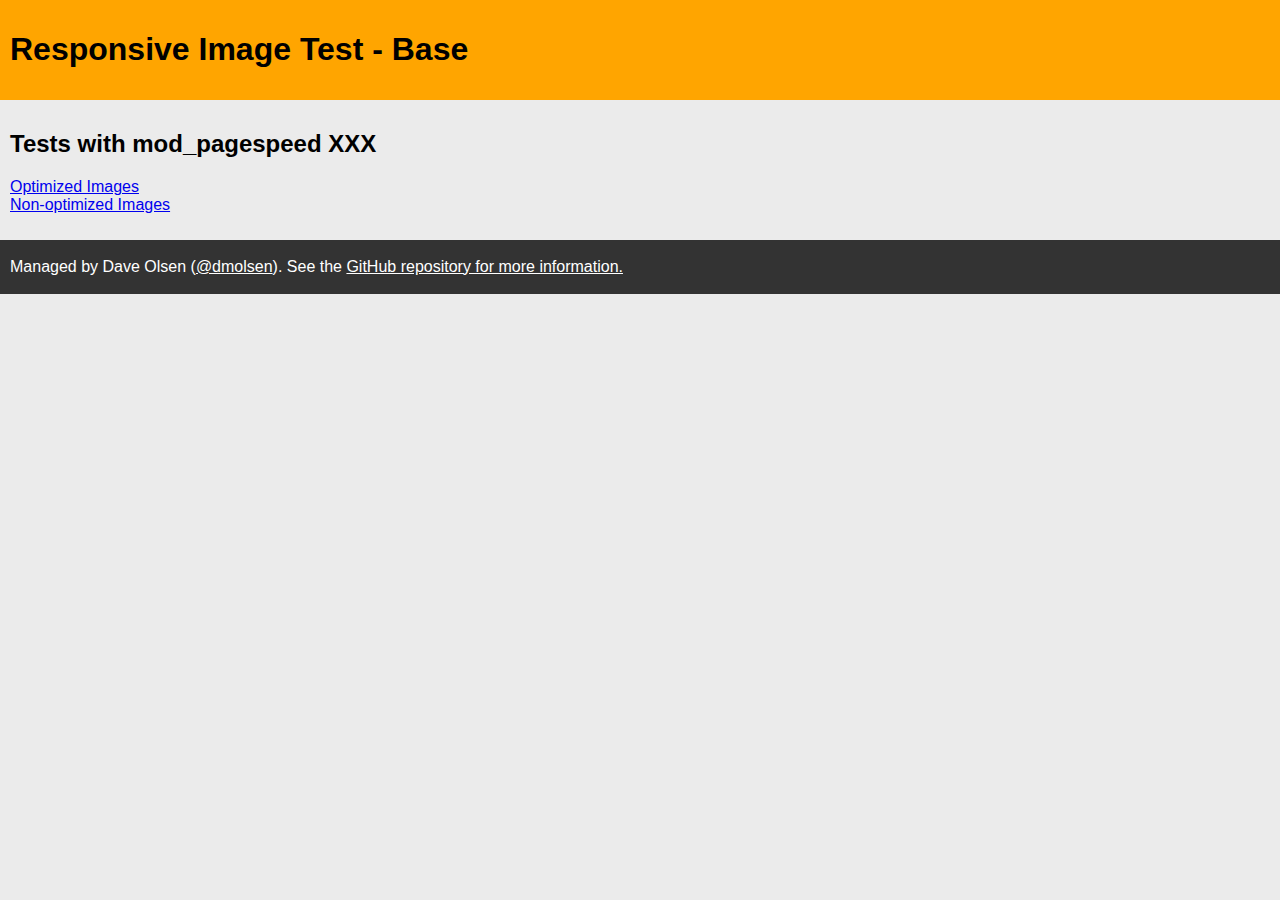
==== default/pagespeed-off/index.html @ 8bbf43a1 "adding the base files & most of the structure" ====
<!DOCTYPE html>
<!--[if lt IE 7]>      <html class="no-js lt-ie9 lt-ie8 lt-ie7"> <![endif]-->
<!--[if IE 7]>         <html class="no-js lt-ie9 lt-ie8"> <![endif]-->
<!--[if IE 8]>         <html class="no-js lt-ie9"> <![endif]-->
<!--[if gt IE 8]><!--> <html class="no-js"> <!--<![endif]-->
    <head>
        <meta charset="utf-8">
        <meta http-equiv="X-UA-Compatible" content="IE=edge,chrome=1">
        <title>Responsive Image Test - Base</title>
        <meta name="description" content="">
        <meta name="viewport" content="width=device-width">

        <link rel="stylesheet" href="stylesheets/screen.css">

    </head>
    <body>
        <!--[if lt IE 7]>
            <p class="chromeframe">You are using an <strong>outdated</strong> browser. Please <a href="http://browsehappy.com/">upgrade your browser</a> or <a href="http://www.google.com/chromeframe/?redirect=true">activate Google Chrome Frame</a> to improve your experience.</p>
        <![endif]-->

        <div class="header-container">
            <header class="wrapper clearfix">
                <h1 class="title">Responsive Image Test - Base</h1>
            </header>
        </div>

        <div class="main-container">
            <div class="main wrapper clearfix">

               <h2>Tests with mod_pagespeed XXX</h2>

               <p>
                 <a href="optimized.html">Optimized Images</a><br />
                 <a href="non-optimized.html">Non-optimized Images</a>
               </p>

            </div> <!-- #main -->
        </div> <!-- #main-container -->

        <div class="footer-container">
            <footer class="wrapper">
                <p>Managed by Dave Olsen (<a href="http://twitter.com/dmolsen">@dmolsen</a>). See the <a href="https://github.com/dmolsen/responsive-image-tests">GitHub repository for more information.</a></p>
            </footer>
        </div>

        <script src="//ajax.googleapis.com/ajax/libs/jquery/1.9.1/jquery.min.js"></script>
        <script>window.jQuery || document.write('<script src="scripts/vendor/jquery-1.9.1.min.js"><\/script>')</script>

    </body>
</html>
---- default/pagespeed-off/stylesheets/screen.css ----
* {
	-webkit-box-sizing: border-box;
	-moz-box-sizing: border-box;
	box-sizing: border-box
}

body {
	margin: 0;
	padding: 0;
	font-family: Helvetica, Arial, sans-serif;
	background-color: #fff;
}

.header-container, .main-container, .footer-container {
	margin: 0;
	padding: 10px;
}

.header-container {
	background-color: orange;
}

.footer-container {
	background-color: #333;
	padding: 2px 10px;
}

.footer-container p, .footer-container a, .footer-container a:visited {
	color: #fff;
}

img {
	width: 100%;
	height: 100%;
}

@media (min-width: 500px) {

	body {
		background-color: #f5f5f5;
	}
	
}

@media (min-width: 800px) {

	body {
		background-color: #ebebeb;
	}
	
}
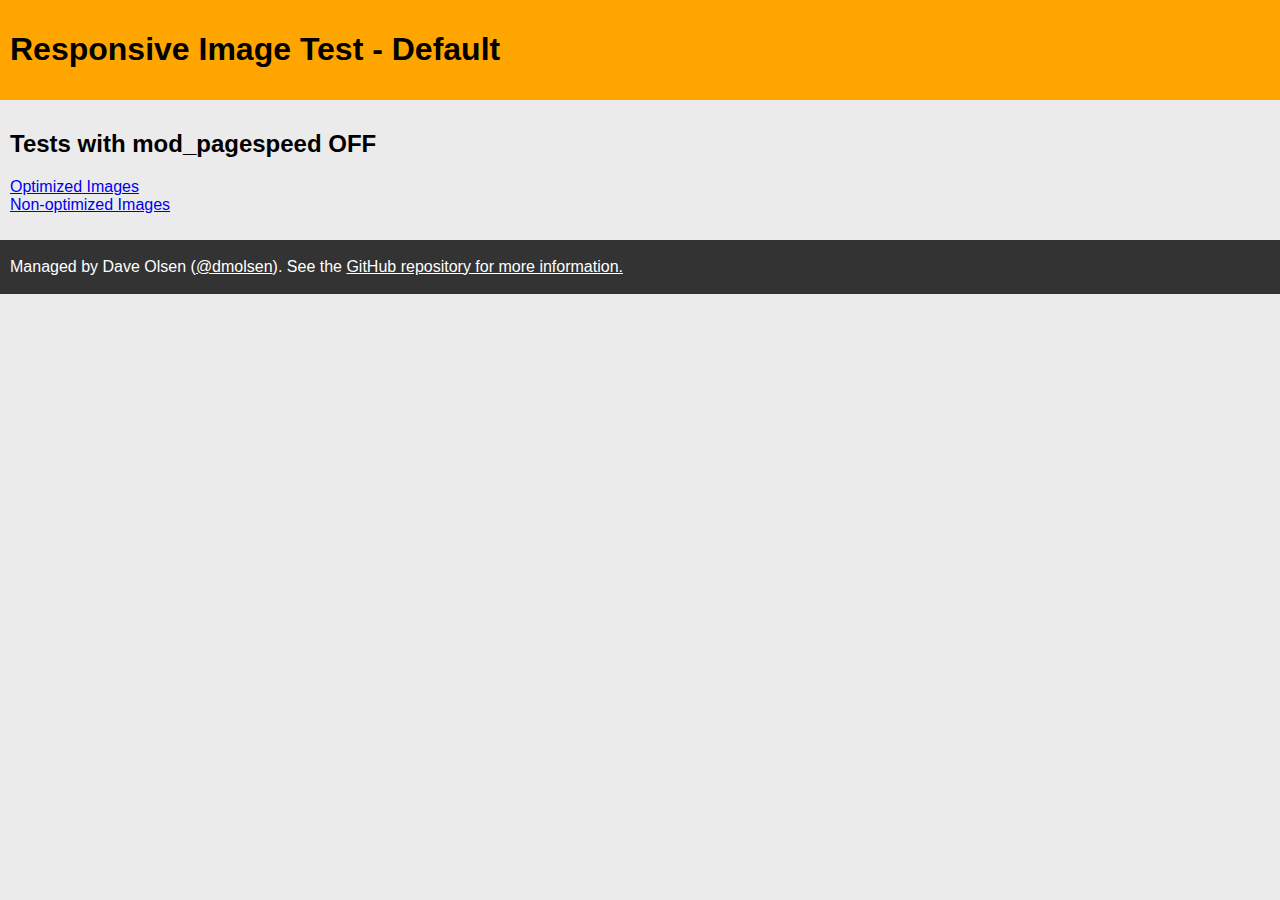
==== commit baf3250c: "removing jquery from the base test & default test" ====
--- a/default/pagespeed-off/index.html
+++ b/default/pagespeed-off/index.html
@@ -6,7 +6,7 @@
     <head>
         <meta charset="utf-8">
         <meta http-equiv="X-UA-Compatible" content="IE=edge,chrome=1">
-        <title>Responsive Image Test - Base</title>
+        <title>Responsive Image Test - Default</title>
         <meta name="description" content="">
         <meta name="viewport" content="width=device-width">
 
@@ -20,14 +20,14 @@
 
         <div class="header-container">
             <header class="wrapper clearfix">
-                <h1 class="title">Responsive Image Test - Base</h1>
+                <h1 class="title">Responsive Image Test - Default</h1>
             </header>
         </div>
 
         <div class="main-container">
             <div class="main wrapper clearfix">
 
-               <h2>Tests with mod_pagespeed XXX</h2>
+               <h2>Tests with mod_pagespeed OFF</h2>
 
                <p>
                  <a href="optimized.html">Optimized Images</a><br />
